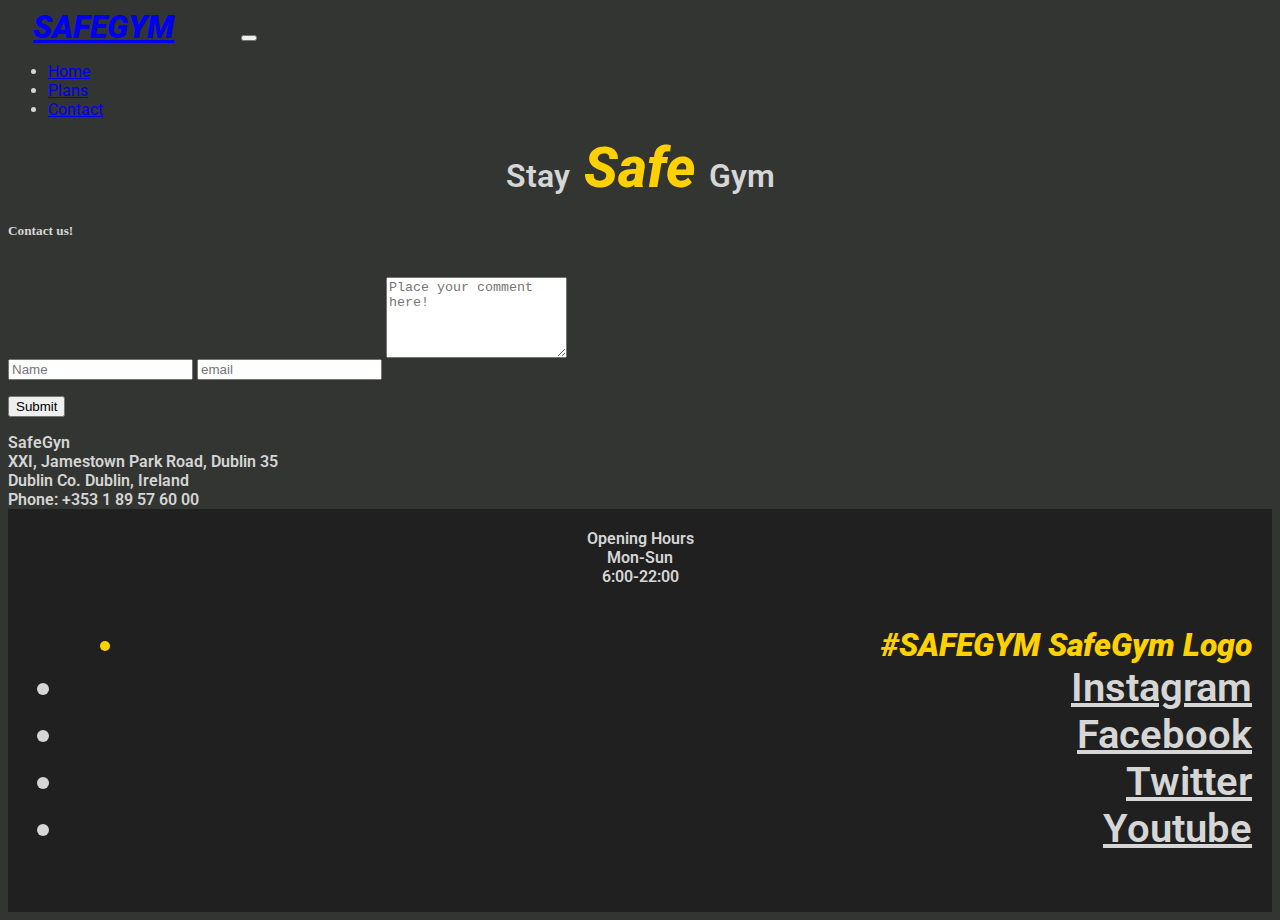
==== contact.html @ 8e59179b "Add Contact and Plans Page, with style adjustments" ====
<!DOCTYPE html>
<html lang="en">

<head>
    <meta charset="UTF-8">
    <meta name="viewport" content="width=device-width, initial-scale=1.0">
    <link href="https://cdn.jsdelivr.net/npm/bootstrap@5.0.0-beta1/dist/css/bootstrap.min.css" rel="stylesheet"
        integrity="sha384-giJF6kkoqNQ00vy+HMDP7azOuL0xtbfIcaT9wjKHr8RbDVddVHyTfAAsrekwKmP1" crossorigin="anonymous">
    <link rel="stylesheet" href="https://use.fontawesome.com/releases/v5.15.1/css/all.css"
        integrity="sha384-vp86vTRFVJgpjF9jiIGPEEqYqlDwgyBgEF109VFjmqGmIY/Y4HV4d3Gp2irVfcrp" crossorigin="anonymous"
        type="text/css">
    <link rel="stylesheet" href="assets/css/style.css" type="text/css">
    <title>SafeGin</title>
</head>

<body>
    <header>
        <nav class="navbar navbar-expand-sm navbar-dark bg-dark">
            <div class="container-fluid">
                <a class="navbar-brand flex-sm-fill" href="/"> <i class="fas fa-dumbbell"></i> SAFEGYM</a>
                <button class="navbar-toggler" type="button" data-bs-toggle="collapse" data-bs-target="#navbarNav"
                    aria-controls="navbarNav" aria-expanded="false" aria-label="Toggle navigation">
                    <span class="navbar-toggler-icon"></span>
                </button>
                <div class="collapse navbar-collapse" id="navbarNav">
                    <ul class="navbar-nav">
                        <li class="nav-item">
                            <a class="nav-link" href="/">Home</a>
                        </li>
                        <li class="nav-item">
                            <a class="nav-link" href="/plans.html">Plans</a>
                        </li>
                        <li class="nav-item">
                            <a class="nav-link active" aria-current="page" href="/contact.html">Contact</a>
                        </li>
                    </ul>
                </div>
            </div>
        </nav>

        <div class="container-fluid central-logo">
            <div class="central-logo-icon"><i class="fas fa-dumbbell"></i></div>
            <div class="central-logo">Stay<span> Safe </span>Gym</div>
        </div>
    </header>

    <section class="container-fluid">
        <div class="container-sm">
            <div class="row bg-color-contact">
                <div class="col">
                    <h5 class="uppercase text-center contact-title">Contact us!</h5>

                    <div class="center-form">
                        <form>
                            <input type="text" name="name" id="fullname" class="form-control" placeholder="Name"
                                required />
                            <input type="email" name="email" id="email" class="form-control" placeholder="Email"
                                required />
                            <textarea rows="5" name="comment" id="comment" class="form-control"
                                placeholder="Place your comment here!" required></textarea>
                            <div class="form-row text-center">
                                <div class="col">
                                    <button type="submit" id="btn-submit" class="btn btn-warning"
                                        onclick="return confirm('Are you sure?')">Submit</button>
                                </div>

                            </div>
                        </form>
                    </div>
                </div>
            </div>
        </div>

        <div class="address">
            <p>SafeGyn</p>
            <p>XXI, Jamestown Park Road, Dublin 35</p> 
            <p>Dublin Co. Dublin, Ireland</p>
            <p>Phone: +353 1 89 57 60 00</p>
        </div>
    </section>

    <footer class="container-fluid">

        <div id="footer-details" class="row">
            <div class="col-sm-3 about">
                <p>Opening Hours </p>
                <p>Mon-Sun</p>
                <p>6:00-22:00</p>
            </div>

            <div class="col-sm-9 social">
                <ul class="list-inline social-links">
                    <li class="list-inline-item small-logo">
                        <i class="fas fa-dumbbell"></i> #SAFEGYM
                        <span class="sr-only">SafeGym Logo</span>
                    </li>
                    <li class="list-inline-item">
                        <a href="https://www.instagram.com/" target="_blank">
                            <i class="fab fa-instagram" aria-hidden="true"></i>
                            <span class="sr-only">Instagram</span>
                        </a>
                    </li>
                    <li class="list-inline-item">
                        <a href="https://www.facebook.com/" target="_blank">
                            <i class="fab fa-facebook" aria-hidden="true"></i>
                            <span class="sr-only">Facebook</span>
                        </a>
                    </li>
                    <li class="list-inline-item">
                        <a href="https://twitter.com/" target="_blank">
                            <i class="fab fa-twitter" aria-hidden="true"></i>
                            <span class="sr-only">Twitter</span>
                        </a>
                    </li>
                    <li class="list-inline-item">
                        <a href="https://www.youtube.com/" target="_blank">
                            <i class="fab fa-youtube" aria-hidden="true"></i>
                            <span class="sr-only">Youtube</span>
                        </a>
                    </li>
                </ul>
            </div>
        </div>

    </footer>

    <script src="https://cdn.jsdelivr.net/npm/@popperjs/core@2.5.4/dist/umd/popper.min.js"
        integrity="sha384-q2kxQ16AaE6UbzuKqyBE9/u/KzioAlnx2maXQHiDX9d4/zp8Ok3f+M7DPm+Ib6IU"
        crossorigin="anonymous"></script>
    <script src="https://cdn.jsdelivr.net/npm/bootstrap@5.0.0-beta1/dist/js/bootstrap.min.js"
        integrity="sha384-pQQkAEnwaBkjpqZ8RU1fF1AKtTcHJwFl3pblpTlHXybJjHpMYo79HY3hIi4NKxyj"
        crossorigin="anonymous"></script>
    <script src="https://cdn.jsdelivr.net/npm/bootstrap@5.0.0-beta1/dist/js/bootstrap.bundle.min.js"
        integrity="sha384-ygbV9kiqUc6oa4msXn9868pTtWMgiQaeYH7/t7LECLbyPA2x65Kgf80OJFdroafW"
        crossorigin="anonymous"></script>
</body>

</html>
---- assets/css/style.css ----
@import url('https://fonts.googleapis.com/css2?family=Roboto:ital,wght@0,100;0,200;0,300;0,400;0,500;0,600;0,700;0,800;0,900;1,600&display=swap');

/********************************* COLORS *********************************/

body {
    background-color: #333533;
    color: #d6d6d6;
}

/********************************* HEADING *********************************/

.navbar{
    font-family: 'Roboto', sans-serif;
}

.navbar-brand{
    font-size: 2rem;
    font-weight: 900;
    font-style: italic;
    margin-left: 2%;
    margin-right: 5%;
}

.container-fluid .central-logo{
    font-family: 'Roboto', sans-serif;
}

.small-logo{
    font-size: 2rem;
    font-weight: 900;
    font-style: italic;
    color: #ffd100;
    margin-left: 5%;
}

.small-logo i{
    color: #d6d6d6;
    margin: auto;
}

.central-logo{
    text-align: center;
    font-size: 2rem;
    font-weight: 600;
    color: #d6d6d6;
}

.central-logo span{
    font-size: 3.5rem;
    font-weight: 800;
    font-style: italic;
    color: #ffd100;
}

.central-logo-icon{
    text-align: center;
    font-size: 4.5rem;
    font-weight: 600;
    color: #d6d6d6;
}

/********************************* CAROUSEL *********************************/

#carouselCenter {
  width: fit-content;
  height: min-content;
  margin: auto;
}

/********************************* CARDS *********************************/
.cards{
 font-family: 'Roboto', sans-serif;
 color: #202020;
 margin-top: 1rem;
 margin-bottom: 1rem;
}

.cards i{
    font-size: 3rem;
}
.cards .covid-measures{
    position: relative;
    text-align: center;
}

@media screen and (min-width: 36rem){
    .card{
        min-height: 12.5rem;
    }
    .price{
        position: relative;
        margin-top: 2rem;
        margin-bottom: 2rem;
    }
}

@media screen and (min-width: 51rem){
    .card{
        min-height: 10rem;
    }
    .price{
        position: relative;
        margin-top: 2rem;
        margin-bottom: 2rem;
    }
}

.card-price {
    font-size: 1.2rem;
}


.badge{
 font-family: 'Roboto', sans-serif;
 font-weight: 900;
 color: #202020;
}

.risk{
    text-decoration: line-through;
}
/********************************* CONTACT FORM *********************************/


.center-form, 
#comment, 
#brn-submit{
    margin-top: 1rem;
    margin-bottom: 1rem;
}

#name{
    margin-top: 1rem;
    margin-bottom: 1rem;
    text-transform: uppercase
}

#email{
    margin-top: 1rem;
    margin-bottom: 1rem;
    text-transform: lowercase;
}

.address p{
    font-family: 'Roboto', sans-serif;
    margin: auto;
    font-weight: 600;
    text-align: left;
    font-size: 0.5;
    
}

/********************************* FOOTER *********************************/

#footer-details {
    font-family: 'Roboto', sans-serif;
    background-color: #202020;
    padding: 1.25rem;
    font-size: 2.5rem;
    font-weight: 600;
    text-align: right;
    
}

#footer-details .about p{
    font-size: 1rem;
    text-align: center;
    margin: auto;
}

#footer-details .social{
    vertical-align: middle;
}

#footer-details .list-inline-item a{
    text-align: right;
}

#footer-details a:link,
#footer-details a:visited,
#footer-details a:active{
    color: #d6d6d6;
}

#footer-details a:hover {
    color: #ffee32;
}
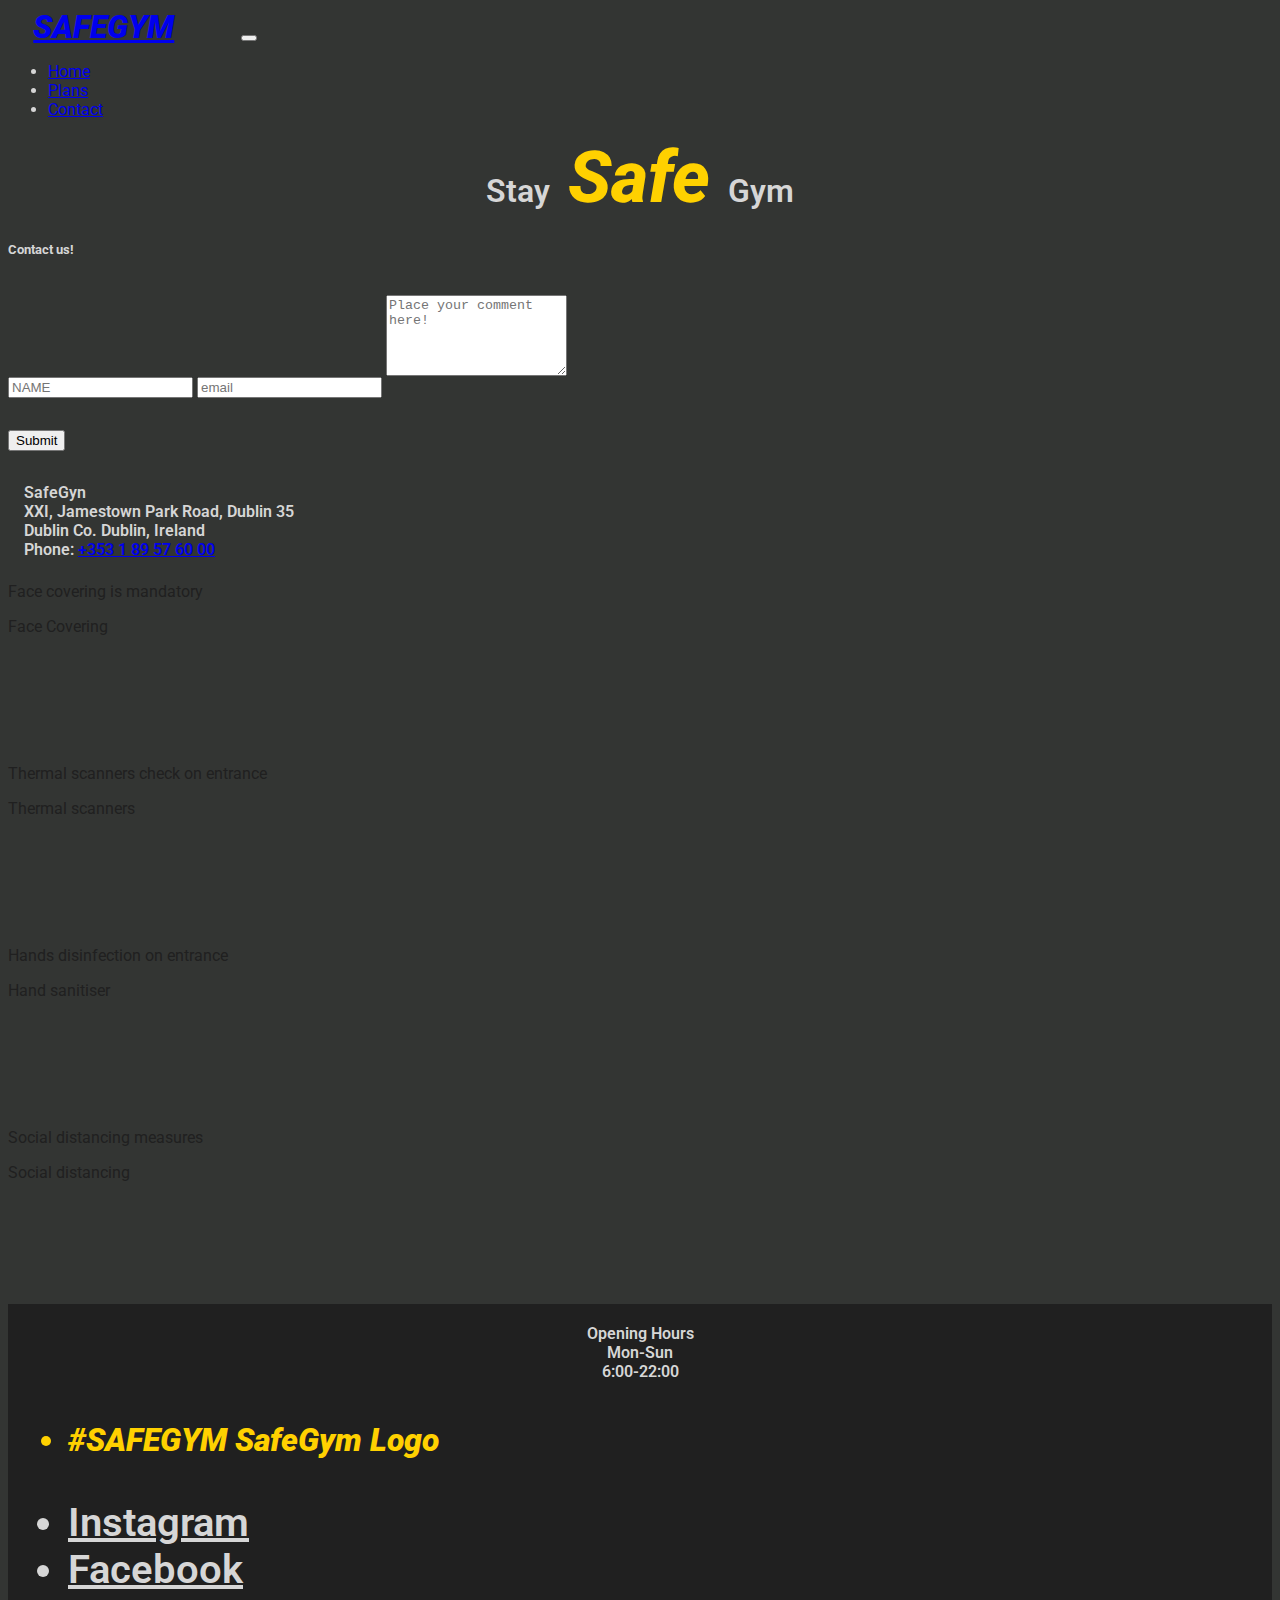
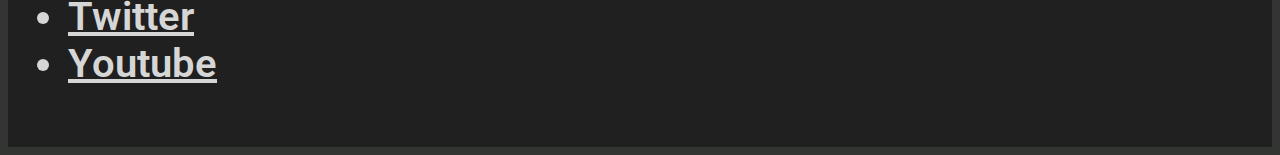
==== commit f7236ce4: "Code Fix, adjustments" ====
--- a/contact.html
+++ b/contact.html
@@ -10,14 +10,15 @@
         integrity="sha384-vp86vTRFVJgpjF9jiIGPEEqYqlDwgyBgEF109VFjmqGmIY/Y4HV4d3Gp2irVfcrp" crossorigin="anonymous"
         type="text/css">
     <link rel="stylesheet" href="assets/css/style.css" type="text/css">
-    <title>SafeGin</title>
+    <title>SafeGym</title>
 </head>
 
 <body>
     <header>
+        <!--Navbar - Bootstrap-->
         <nav class="navbar navbar-expand-sm navbar-dark bg-dark">
             <div class="container-fluid">
-                <a class="navbar-brand flex-sm-fill" href="/"> <i class="fas fa-dumbbell"></i> SAFEGYM</a>
+                <a class="navbar-brand flex-sm-fill font-m" href="/safe-gym/"> <i class="fas fa-dumbbell"></i> SAFEGYM</a>
                 <button class="navbar-toggler" type="button" data-bs-toggle="collapse" data-bs-target="#navbarNav"
                     aria-controls="navbarNav" aria-expanded="false" aria-label="Toggle navigation">
                     <span class="navbar-toggler-icon"></span>
@@ -25,43 +26,44 @@
                 <div class="collapse navbar-collapse" id="navbarNav">
                     <ul class="navbar-nav">
                         <li class="nav-item">
-                            <a class="nav-link" href="/">Home</a>
+                            <a class="nav-link" href="/safe-gym/">Home</a>
                         </li>
                         <li class="nav-item">
-                            <a class="nav-link" href="/plans.html">Plans</a>
+                            <a class="nav-link" href="/safe-gym/plans.html">Plans</a>
                         </li>
                         <li class="nav-item">
-                            <a class="nav-link active" aria-current="page" href="/contact.html">Contact</a>
+                            <a class="nav-link active" aria-current="page" href="/safe-gym/contact.html">Contact</a>
                         </li>
                     </ul>
                 </div>
             </div>
         </nav>
 
-        <div class="container-fluid central-logo">
-            <div class="central-logo-icon"><i class="fas fa-dumbbell"></i></div>
-            <div class="central-logo">Stay<span> Safe </span>Gym</div>
+        <div class="container-fluid central-logo font-m">
+            <div class="central-logo-icon font-xxxl"><i class="fas fa-dumbbell"></i></div>
+            <div class="central-logo">Stay<span class="font-xxxl"> Safe </span>Gym</div>
         </div>
     </header>
 
     <section class="container-fluid">
-        <div class="container-sm">
+        <!--contact-form - resume-project -->
+        <div class="container-sm contact-form">
             <div class="row bg-color-contact">
                 <div class="col">
                     <h5 class="uppercase text-center contact-title">Contact us!</h5>
 
                     <div class="center-form">
                         <form>
-                            <input type="text" name="name" id="fullname" class="form-control" placeholder="Name"
+                            <input type="text" name="name" id="fullname" class="form-control name" placeholder="Name"
                                 required />
-                            <input type="email" name="email" id="email" class="form-control" placeholder="Email"
+                            <input type="email" name="e-mail" id="email" class="form-control email" placeholder="Email"
                                 required />
-                            <textarea rows="5" name="comment" id="comment" class="form-control"
+                            <textarea rows="5" name="comment" id="comment" class="form-control comment"
                                 placeholder="Place your comment here!" required></textarea>
                             <div class="form-row text-center">
                                 <div class="col">
-                                    <button type="submit" id="btn-submit" class="btn btn-warning"
-                                        onclick="return confirm('Are you sure?')">Submit</button>
+                                    <button type="submit" id="btn-submit"
+                                        class="btn btn-warning btn-submit">Submit</button>
                                 </div>
 
                             </div>
@@ -71,29 +73,75 @@
             </div>
         </div>
 
-        <div class="address">
+        <div class="address font-xs">
             <p>SafeGyn</p>
-            <p>XXI, Jamestown Park Road, Dublin 35</p> 
+            <p>XXI, Jamestown Park Road, Dublin 35</p>
             <p>Dublin Co. Dublin, Ireland</p>
-            <p>Phone: +353 1 89 57 60 00</p>
+            <p>Phone: <a href="Tel: 00353189576000">+353 1 89 57 60 00</a></p>
         </div>
+
+        <div class="container-fluid cards covid-measures">
+            <div class="row row-cols-1 row-cols-sm-2 row-cols-md-4 row-cols-lg-4 g-4">
+                <div class="col-sm-3">
+                    <div class="card card-block text-center">
+                        <div class="card-body">
+                            <h5 class="card-title"><i class="fas fa-head-side-mask font-xl" aria-hidden="true"></i></h5>
+                            <p class="card-text">Face covering is mandatory</p>
+                            <span class="sr-only">Face Covering</span>
+                        </div>
+                    </div>
+                </div>
+                <div class="col-sm-3">
+                    <div class="card text-center">
+                        <div class="card-body">
+                            <h5 class="card-title"><i class="fas fa-temperature-low font-xl" aria-hidden="true"></i></h5>
+                            <p class="card-text">Thermal scanners check on entrance</p>
+                            <span class="sr-only">Thermal scanners</span>
+                        </div>
+                    </div>
+                </div>
+                <div class="col-sm-3">
+                    <div class="card text-center">
+                        <div class="card-body">
+                            <h5 class="card-title"><i class="fas fa-hands-wash font-xl" aria-hidden="true"></i></h5>
+                            <p class="card-text">Hands disinfection on entrance</p>
+                            <span class="sr-only">Hand sanitiser</span>
+                        </div>
+                    </div>
+                </div>
+                <div class="col-sm-3">
+                    <div class="card text-center">
+                        <div class="card-body">
+                            <h5 class="card-title"><i class="fas fa-people-arrows font-xl" aria-hidden="true"></i></h5>
+                            <p class="card-text">Social distancing measures</p>
+                            <span class="sr-only">Social distancing</span>
+                        </div>
+                    </div>
+                </div>
+            </div>
+        </div>
+
     </section>
 
     <footer class="container-fluid">
-
-        <div id="footer-details" class="row">
-            <div class="col-sm-3 about">
+        <div id="footer-details" class="row footer-details font-l">
+            <div class="col-sm-12 col-md-4 opening-hours font-xs">
                 <p>Opening Hours </p>
                 <p>Mon-Sun</p>
                 <p>6:00-22:00</p>
             </div>
 
-            <div class="col-sm-9 social">
+            <div class="col-sm-12 col-md-4 text-center smlogo">
                 <ul class="list-inline social-links">
-                    <li class="list-inline-item small-logo">
+                    <li class="list-inline-item small-logo font-m">
                         <i class="fas fa-dumbbell"></i> #SAFEGYM
                         <span class="sr-only">SafeGym Logo</span>
                     </li>
+                </ul>
+            </div>
+            <!--social-links - resume-project -->
+            <div class="col-sm-12 col-md-4 text-center social">
+                <ul class="list-inline social-links">
                     <li class="list-inline-item">
                         <a href="https://www.instagram.com/" target="_blank">
                             <i class="fab fa-instagram" aria-hidden="true"></i>
--- a/assets/css/style.css
+++ b/assets/css/style.css
@@ -1,3 +1,10 @@
+/*
+* Prefixed by https://autoprefixer.github.io
+* PostCSS: v7.0.29,
+* Autoprefixer: v9.7.6
+* Browsers: last 4 version
+*/
+
 @import url('https://fonts.googleapis.com/css2?family=Roboto:ital,wght@0,100;0,200;0,300;0,400;0,500;0,600;0,700;0,800;0,900;1,600&display=swap');
 
 /********************************* COLORS *********************************/
@@ -7,6 +14,40 @@
     color: #d6d6d6;
 }
 
+/********************************* Font-sizes *********************************/
+
+.font-xxs{
+    font-size: 0.5rem;
+}
+
+.font-xs{
+    font-size: 1rem;
+}
+
+.font-s{
+    font-size: 1.2rem;
+}
+
+.font-m{
+    font-size: 2rem;
+}
+
+.font-l{
+    font-size: 2.5rem;
+}
+
+.font-xl{
+    font-size: 3rem;
+}
+
+.font-xxl{
+    font-size: 3.5rem;
+}
+
+.font-xxxl{
+    font-size: 4.5rem;
+}
+
 /********************************* HEADING *********************************/
 
 .navbar{
@@ -14,70 +55,65 @@
 }
 
 .navbar-brand{
-    font-size: 2rem;
+    font-style: italic;
     font-weight: 900;
-    font-style: italic;
     margin-left: 2%;
     margin-right: 5%;
 }
 
-.container-fluid .central-logo{
-    font-family: 'Roboto', sans-serif;
+.container-fluid{
+    font-family: 'Roboto', sans-serif;
+    position: relative;
 }
 
 .small-logo{
-    font-size: 2rem;
+    color: #ffd100;
+    font-style: italic;
     font-weight: 900;
+}
+
+.small-logo i{
+    color: #d6d6d6;
+    margin: auto;
+}
+
+.central-logo{
+    color: #d6d6d6;
+    font-weight: 600;
+    text-align: center;
+}
+
+.central-logo span{
+    color: #ffd100;
     font-style: italic;
-    color: #ffd100;
-    margin-left: 5%;
-}
-
-.small-logo i{
-    color: #d6d6d6;
+    font-weight: 800;
+}
+
+.central-logo-icon{
+    color: #d6d6d6;
+    font-weight: 600;
+    text-align: center;
+}
+   
+/********************************* CAROUSEL *********************************/
+
+.carousel{
     margin: auto;
-}
-
-.central-logo{
-    text-align: center;
-    font-size: 2rem;
-    font-weight: 600;
-    color: #d6d6d6;
-}
-
-.central-logo span{
-    font-size: 3.5rem;
-    font-weight: 800;
-    font-style: italic;
-    color: #ffd100;
-}
-
-.central-logo-icon{
-    text-align: center;
-    font-size: 4.5rem;
-    font-weight: 600;
-    color: #d6d6d6;
-}
-
-/********************************* CAROUSEL *********************************/
-
-#carouselCenter {
-  width: fit-content;
-  height: min-content;
-  margin: auto;
+    max-width: 100%;
+    -o-object-fit: scale-down;
+       object-fit: scale-down;
+    width: 100rem;
 }
 
 /********************************* CARDS *********************************/
+
 .cards{
- font-family: 'Roboto', sans-serif;
- color: #202020;
- margin-top: 1rem;
- margin-bottom: 1rem;
-}
-
-.cards i{
-    font-size: 3rem;
-}
+    color: #202020;
+    font-family: 'Roboto', sans-serif;
+    margin-bottom: 1rem;
+    margin-top: 1rem;
+}
+
 .cards .covid-measures{
     position: relative;
     text-align: center;
@@ -88,9 +124,9 @@
         min-height: 12.5rem;
     }
     .price{
+        margin-bottom: 2rem;
+        margin-top: 2rem;
         position: relative;
-        margin-top: 2rem;
-        margin-bottom: 2rem;
     }
 }
 
@@ -98,91 +134,86 @@
     .card{
         min-height: 10rem;
     }
-    .price{
+    .price{        
+        margin-bottom: 2rem;
+        margin-top: 2rem;
         position: relative;
-        margin-top: 2rem;
-        margin-bottom: 2rem;
     }
 }
 
 .card-price {
-    font-size: 1.2rem;
-}
-
+    margin-bottom: 3rem;
+}
 
 .badge{
- font-family: 'Roboto', sans-serif;
- font-weight: 900;
- color: #202020;
+    color: #202020;
+    font-family: 'Roboto', sans-serif;
+    font-weight: 900;
+    position: relative;
+    text-align: center;
 }
 
 .risk{
     text-decoration: line-through;
 }
+
 /********************************* CONTACT FORM *********************************/
 
+.contact-form{
+    margin-bottom: 1rem;
+    margin-top: 1rem;
+}
 
 .center-form, 
-#comment, 
-#brn-submit{
-    margin-top: 1rem;
-    margin-bottom: 1rem;
-}
-
-#name{
-    margin-top: 1rem;
-    margin-bottom: 1rem;
-    text-transform: uppercase
-}
-
-#email{
-    margin-top: 1rem;
-    margin-bottom: 1rem;
+.comment, 
+.btn-submit{
+    margin-bottom: 1rem;
+    margin-top: 1rem;
+}
+
+.name{
+    margin-bottom: 1rem;
+    margin-top: 1rem;
+    text-transform: uppercase;
+}
+
+.email{
+    margin-bottom: 1rem;
+    margin-top: 1rem;
     text-transform: lowercase;
 }
 
 .address p{
     font-family: 'Roboto', sans-serif;
+    font-weight: 600;
+    margin: auto auto auto 1rem;
+    text-align: left;   
+}
+
+/********************************* FOOTER *********************************/
+
+.footer-details {
+    background-color: #202020;
+    font-family: 'Roboto', sans-serif;
+    font-weight: 600;
+    padding: 1.25rem; 
+}
+
+.footer-details .opening-hours p{
     margin: auto;
-    font-weight: 600;
-    text-align: left;
-    font-size: 0.5;
-    
-}
-
-/********************************* FOOTER *********************************/
-
-#footer-details {
-    font-family: 'Roboto', sans-serif;
-    background-color: #202020;
-    padding: 1.25rem;
-    font-size: 2.5rem;
-    font-weight: 600;
-    text-align: right;
-    
-}
-
-#footer-details .about p{
-    font-size: 1rem;
-    text-align: center;
-    margin: auto;
-}
-
-#footer-details .social{
+    text-align: center;
+}
+
+.footer-details .social{
     vertical-align: middle;
 }
 
-#footer-details .list-inline-item a{
-    text-align: right;
-}
-
-#footer-details a:link,
-#footer-details a:visited,
-#footer-details a:active{
-    color: #d6d6d6;
-}
-
-#footer-details a:hover {
+.footer-details a:link,
+.footer-details a:visited,
+.footer-details a:active{
+    color: #d6d6d6;
+}
+
+.footer-details a:hover {
     color: #ffee32;
-}
-
+}